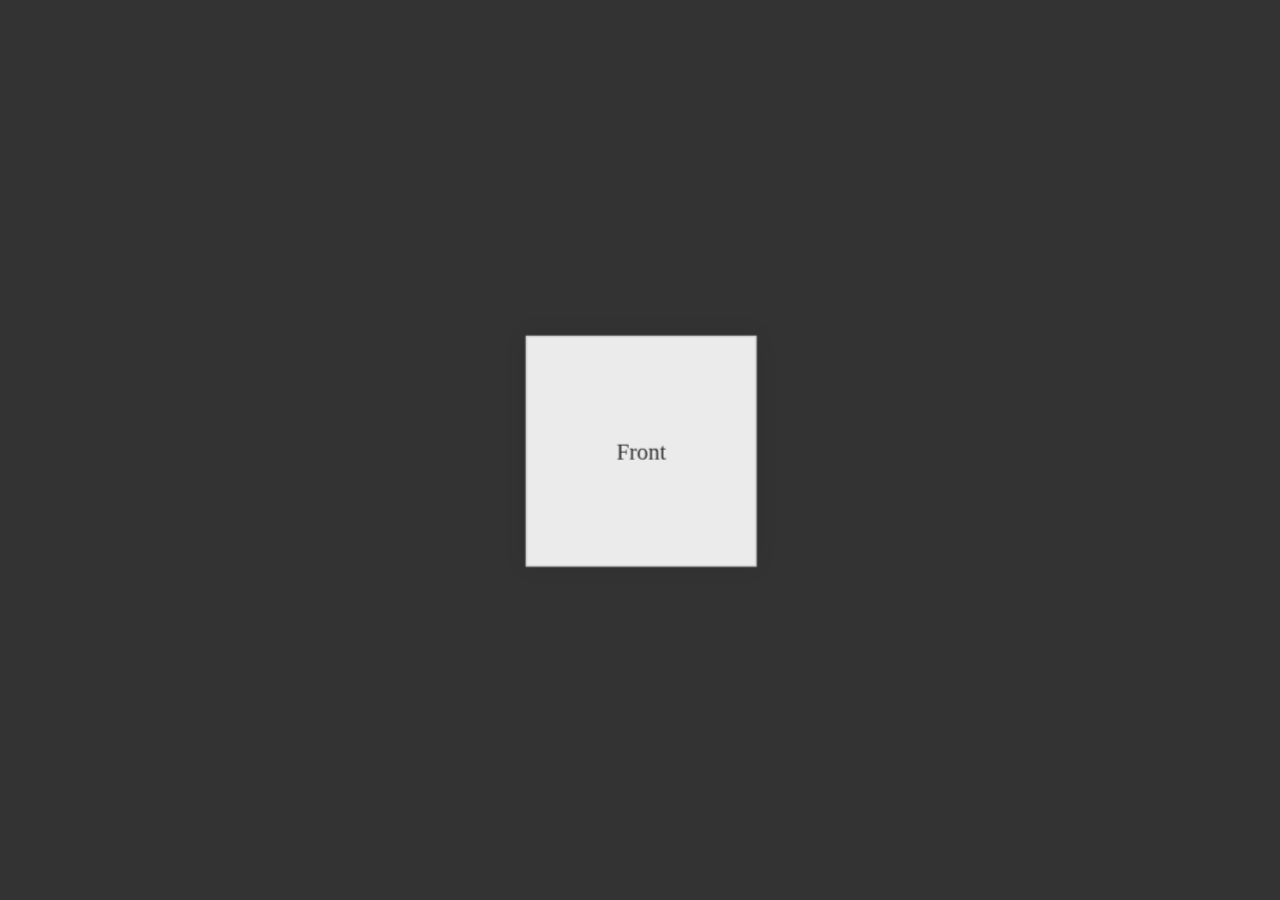
==== index.html @ e383ab43 "1" ====
<!DOCTYPE html>
<html lang="en">
<head>
    <meta charset="UTF-8">
    <meta name="viewport" content="width=device-width, initial-scale=1.0">
    <title>Interactive Rotating Cube</title>
    <link rel="stylesheet" href="styles.css">
</head>
<body>
    <div class="scene">
        <div class="cube">
            <div class="face front">Front</div>
            <div class="face back">Back</div>
            <div class="face right">Right</div>
            <div class="face left">Left</div>
            <div class="face top">Top</div>
            <div class="face bottom">Bottom</div>
        </div>
    </div>
    <script src="script.js"></script>
</body>
</html>
---- styles.css ----
body {
    display: flex;
    justify-content: center;
    align-items: center;
    height: 100vh;
    background-color: #333;
    margin: 0;
}

.scene {
    width: 200px;
    height: 200px;
    perspective: 800px; /* Increase perspective to reduce distortion */
    cursor: grab;
    transform: scale(1);
    transition: transform 0.3s ease; /* Smooth transition for zooming */
}

.cube {
    width: 100%;
    height: 100%;
    position: relative;
    transform-style: preserve-3d; /* Ensure 3D transformations are preserved */
    transform: rotateX(0deg) rotateY(0deg);
    transition: transform 0.1s;
}

.face {
    position: absolute;
    width: 200px;
    height: 200px;
    background: rgba(255, 255, 255, 0.9);
    border: 1px solid #ccc;
    box-shadow: 0 0 20px rgba(0, 0, 0, 0.1);
    display: flex;
    justify-content: center;
    align-items: center;
    font-size: 20px;
    color: #333;
    backface-visibility: hidden; /* Prevent blurriness on back faces */
}

.face.front  { transform: translateZ(100px); }
.face.back   { transform: rotateY(180deg) translateZ(100px); }
.face.right  { transform: rotateY(90deg) translateZ(100px); }
.face.left   { transform: rotateY(-90deg) translateZ(100px); }
.face.top    { transform: rotateX(90deg) translateZ(100px); }
.face.bottom { transform: rotateX(-90deg) translateZ(100px); }
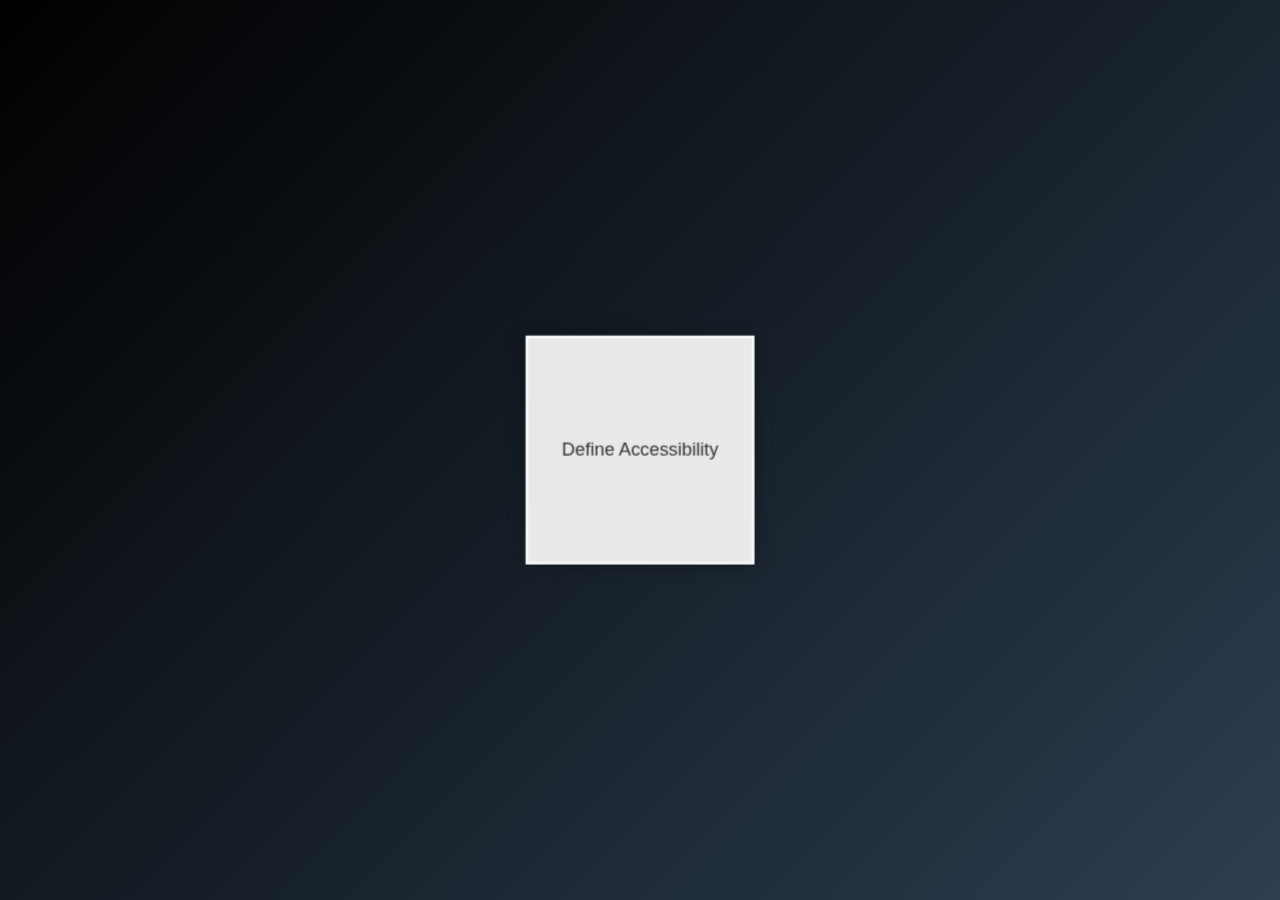
==== commit c77c8542: "1" ====
--- a/index.html
+++ b/index.html
@@ -3,18 +3,18 @@
 <head>
     <meta charset="UTF-8">
     <meta name="viewport" content="width=device-width, initial-scale=1.0">
-    <title>Interactive Rotating Cube</title>
+    <title>Accessibility Awareness Cube</title>
     <link rel="stylesheet" href="styles.css">
 </head>
 <body>
-    <div class="scene">
-        <div class="cube">
-            <div class="face front">Front</div>
-            <div class="face back">Back</div>
-            <div class="face right">Right</div>
-            <div class="face left">Left</div>
-            <div class="face top">Top</div>
-            <div class="face bottom">Bottom</div>
+    <div class="scene" aria-live="polite">
+        <div class="cube" tabindex="0">
+            <div class="face front" role="button" aria-label="Define Accessibility">Define Accessibility</div>
+            <div class="face back" role="button" aria-label="Types of Disabilities">Types of Disabilities</div>
+            <div class="face right" role="button" aria-label="Accessibility Standards">Accessibility Standards</div>
+            <div class="face left" role="button" aria-label="Tools and Technologies">Tools and Technologies</div>
+            <div class="face top" role="button" aria-label="Best Practices for Developers">Best Practices for Developers</div>
+            <div class="face bottom" role="button" aria-label="Real-World Examples">Real-World Examples</div>
         </div>
     </div>
     <script src="script.js"></script>
--- a/styles.css
+++ b/styles.css
@@ -3,24 +3,27 @@
     justify-content: center;
     align-items: center;
     height: 100vh;
-    background-color: #333;
+    background: linear-gradient(135deg, #000000 0%, #2c3e50 100%);
     margin: 0;
+    color: #fff;
+    font-family: Arial, sans-serif;
+    overflow: hidden; /* Prevent scrolling */
 }
 
 .scene {
     width: 200px;
     height: 200px;
-    perspective: 800px; /* Increase perspective to reduce distortion */
+    perspective: 800px;
     cursor: grab;
     transform: scale(1);
-    transition: transform 0.3s ease; /* Smooth transition for zooming */
+    transition: transform 0.3s ease;
 }
 
 .cube {
     width: 100%;
     height: 100%;
     position: relative;
-    transform-style: preserve-3d; /* Ensure 3D transformations are preserved */
+    transform-style: preserve-3d;
     transform: rotateX(0deg) rotateY(0deg);
     transition: transform 0.1s;
 }
@@ -30,14 +33,17 @@
     width: 200px;
     height: 200px;
     background: rgba(255, 255, 255, 0.9);
-    border: 1px solid #ccc;
-    box-shadow: 0 0 20px rgba(0, 0, 0, 0.1);
+    border: 2px solid #fff;
     display: flex;
     justify-content: center;
     align-items: center;
-    font-size: 20px;
+    font-size: 16px;
     color: #333;
-    backface-visibility: hidden; /* Prevent blurriness on back faces */
+    backface-visibility: hidden;
+    padding: 20px;
+    box-sizing: border-box;
+    cursor: pointer;
+    box-shadow: 0 0 15px rgba(0, 0, 0, 0.3);
 }
 
 .face.front  { transform: translateZ(100px); }
@@ -46,3 +52,15 @@
 .face.left   { transform: rotateY(-90deg) translateZ(100px); }
 .face.top    { transform: rotateX(90deg) translateZ(100px); }
 .face.bottom { transform: rotateX(-90deg) translateZ(100px); }
+
+@media (max-width: 600px) {
+    .scene {
+        width: 150px;
+        height: 150px;
+    }
+    .face {
+        width: 150px;
+        height: 150px;
+        font-size: 14px;
+    }
+}
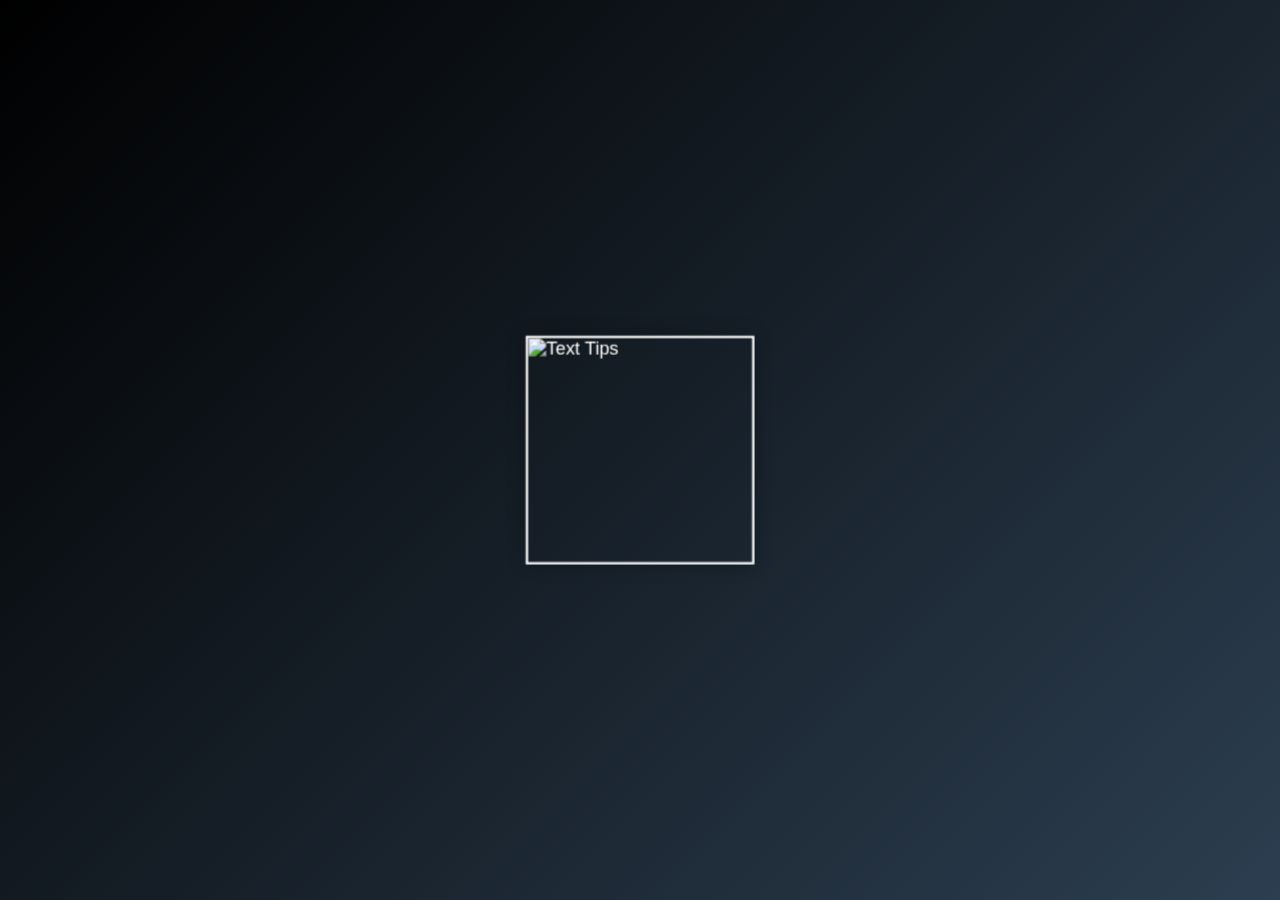
==== commit 35070580: "1" ====
--- a/index.html
+++ b/index.html
@@ -9,12 +9,24 @@
 <body>
     <div class="scene" aria-live="polite">
         <div class="cube" tabindex="0">
-            <div class="face front" role="button" aria-label="Define Accessibility">Define Accessibility</div>
-            <div class="face back" role="button" aria-label="Types of Disabilities">Types of Disabilities</div>
-            <div class="face right" role="button" aria-label="Accessibility Standards">Accessibility Standards</div>
-            <div class="face left" role="button" aria-label="Tools and Technologies">Tools and Technologies</div>
-            <div class="face top" role="button" aria-label="Best Practices for Developers">Best Practices for Developers</div>
-            <div class="face bottom" role="button" aria-label="Real-World Examples">Real-World Examples</div>
+            <div class="face front" role="button" aria-label="Text Tips">
+                <img src="/Floating-Cube/Faces/IMG_3813.jpg" alt="Text Tips">
+            </div>
+            <div class="face back" role="button" aria-label="Link Tips">
+                <img src="/Floating-Cube/Faces/IMG_3814.jpg" alt="Link Tips">
+            </div>
+            <div class="face right" role="button" aria-label="Table Tips">
+                <img src="/Floating-Cube/Faces/IMG_3815.jpg" alt="Table Tips">
+            </div>
+            <div class="face left" role="button" aria-label="Image Tips">
+                <img src="/Floating-Cube/Faces/IMG_3816.jpg" alt="Image Tips">
+            </div>
+            <div class="face top" role="button" aria-label="Media Tips">
+                <img src="/Floating-Cube/Faces/IMG_3817.jpg" alt="Media Tips">
+            </div>
+            <div class="face bottom" role="button" aria-label="Layout Tips">
+                <img src="/Floating-Cube/Faces/IMG_3818.jpg" alt="Layout Tips">
+            </div>
         </div>
     </div>
     <script src="script.js"></script>
--- a/styles.css
+++ b/styles.css
@@ -32,18 +32,20 @@
     position: absolute;
     width: 200px;
     height: 200px;
-    background: rgba(255, 255, 255, 0.9);
     border: 2px solid #fff;
     display: flex;
     justify-content: center;
     align-items: center;
-    font-size: 16px;
-    color: #333;
     backface-visibility: hidden;
-    padding: 20px;
     box-sizing: border-box;
     cursor: pointer;
     box-shadow: 0 0 15px rgba(0, 0, 0, 0.3);
+}
+
+.face img {
+    width: 100%;
+    height: 100%;
+    object-fit: cover;
 }
 
 .face.front  { transform: translateZ(100px); }
@@ -61,6 +63,9 @@
     .face {
         width: 150px;
         height: 150px;
-        font-size: 14px;
+    }
+    .face img {
+        width: 100%;
+        height: 100%;
     }
 }
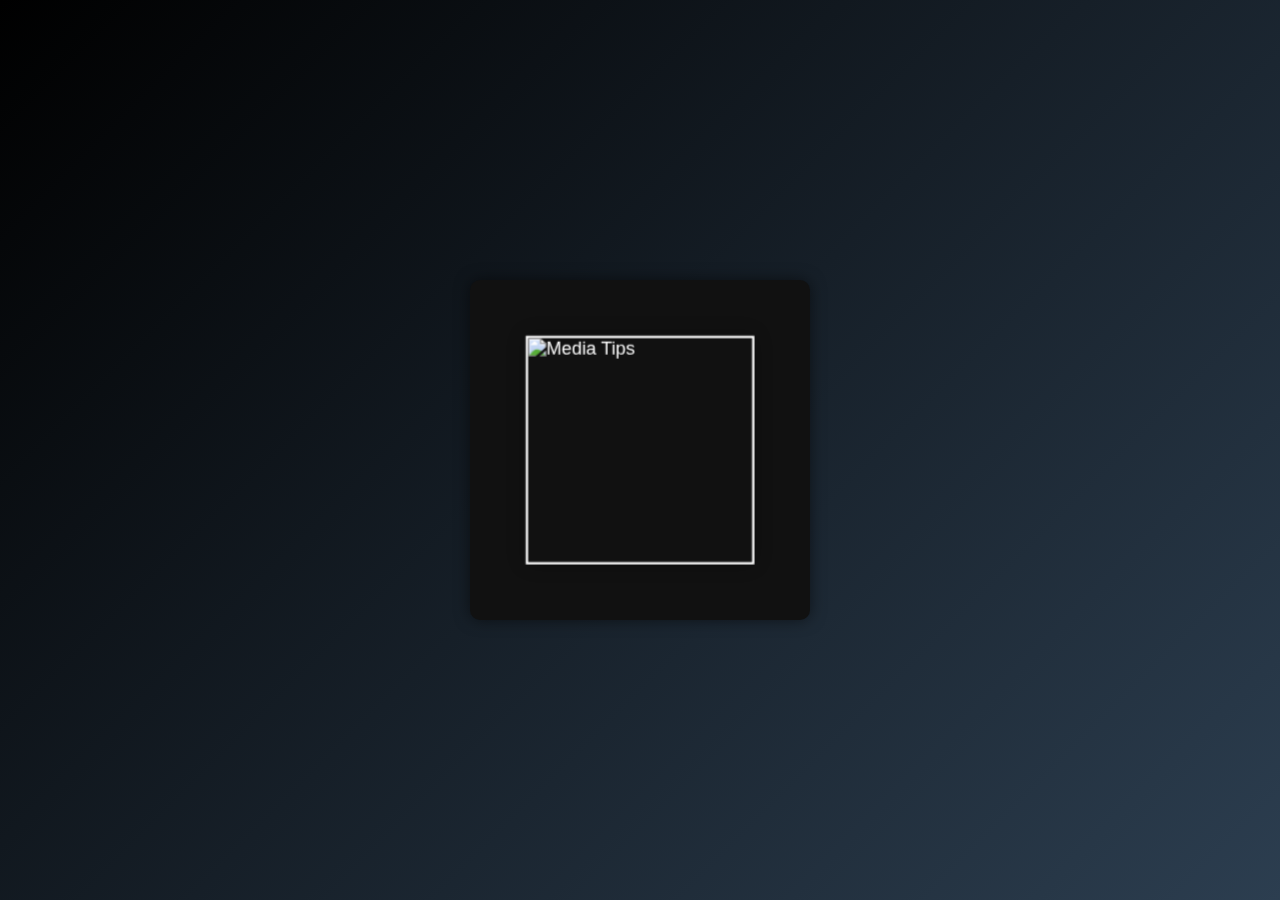
==== commit bfe7f6c6: "1" ====
--- a/index.html
+++ b/index.html
@@ -7,28 +7,38 @@
     <link rel="stylesheet" href="styles.css">
 </head>
 <body>
-    <div class="scene" aria-live="polite">
-        <div class="cube" tabindex="0">
-            <div class="face front" role="button" aria-label="Text Tips">
-                <img src="/Floating-Cube/Faces/IMG_3813.jpg" alt="Text Tips">
-            </div>
-            <div class="face back" role="button" aria-label="Link Tips">
-                <img src="/Floating-Cube/Faces/IMG_3814.jpg" alt="Link Tips">
-            </div>
-            <div class="face right" role="button" aria-label="Table Tips">
-                <img src="/Floating-Cube/Faces/IMG_3815.jpg" alt="Table Tips">
-            </div>
-            <div class="face left" role="button" aria-label="Image Tips">
-                <img src="/Floating-Cube/Faces/IMG_3816.jpg" alt="Image Tips">
-            </div>
-            <div class="face top" role="button" aria-label="Media Tips">
-                <img src="/Floating-Cube/Faces/IMG_3817.jpg" alt="Media Tips">
-            </div>
-            <div class="face bottom" role="button" aria-label="Layout Tips">
-                <img src="/Floating-Cube/Faces/IMG_3818.jpg" alt="Layout Tips">
+    <div class="container">
+        <div class="scene" aria-live="polite">
+            <div class="cube" tabindex="0">
+                <div class="face front" role="button" aria-label="Media Tips">
+                    <img src="/Floating-Cube/Faces/IMG_3813.jpg" alt="Media Tips">
+                </div>
+                <div class="face back" role="button" aria-label="Text Tips">
+                    <img src="/Floating-Cube/Faces/IMG_3814.jpg" alt="Text Tips">
+                </div>
+                <div class="face right" role="button" aria-label="Link Tips">
+                    <img src="/Floating-Cube/Faces/IMG_3815.jpg" alt="Link Tips">
+                </div>
+                <div class="face left" role="button" aria-label="Table Tips">
+                    <img src="/Floating-Cube/Faces/IMG_3816.jpg" alt="Table Tips">
+                </div>
+                <div class="face top" role="button" aria-label="Image Tips">
+                    <img src="/Floating-Cube/Faces/IMG_3817.jpg" alt="Image Tips">
+                </div>
+                <div class="face bottom" role="button" aria-label="Layout Tips">
+                    <img src="/Floating-Cube/Faces/IMG_3818.jpg" alt="Layout Tips">
+                </div>
             </div>
         </div>
     </div>
+
+    <div id="modal" class="modal">
+        <div class="modal-content">
+            <span id="close-modal" class="close">&times;</span>
+            <div id="modal-text"></div>
+        </div>
+    </div>
+
     <script src="script.js"></script>
 </body>
 </html>
--- a/styles.css
+++ b/styles.css
@@ -7,7 +7,19 @@
     margin: 0;
     color: #fff;
     font-family: Arial, sans-serif;
-    overflow: hidden; /* Prevent scrolling */
+    overflow: hidden;
+}
+
+.container {
+    width: 300px; /* Adjust this size to your preference */
+    height: 300px;
+    background: #111;
+    padding: 20px;
+    border-radius: 10px;
+    box-shadow: 0 0 15px rgba(0, 0, 0, 0.5);
+    display: flex;
+    justify-content: center;
+    align-items: center;
 }
 
 .scene {
@@ -69,3 +81,43 @@
         height: 100%;
     }
 }
+
+/* Modal styles */
+.modal {
+    display: none;
+    position: fixed;
+    z-index: 1;
+    left: 0;
+    top: 0;
+    width: 100%;
+    height: 100%;
+    overflow: auto;
+    background-color: rgba(0, 0, 0, 0.8);
+    padding-top: 60px;
+}
+
+.modal-content {
+    background-color: #fefefe;
+    margin: 5% auto;
+    padding: 20px;
+    border: 1px solid #888;
+    width: 80%;
+    max-width: 500px;
+    color: #333;
+    border-radius: 10px;
+}
+
+.close {
+    color: #aaa;
+    float: right;
+    font-size: 28px;
+    font-weight: bold;
+    cursor: pointer;
+}
+
+.close:hover,
+.close:focus {
+    color: black;
+    text-decoration: none;
+    cursor: pointer;
+}
